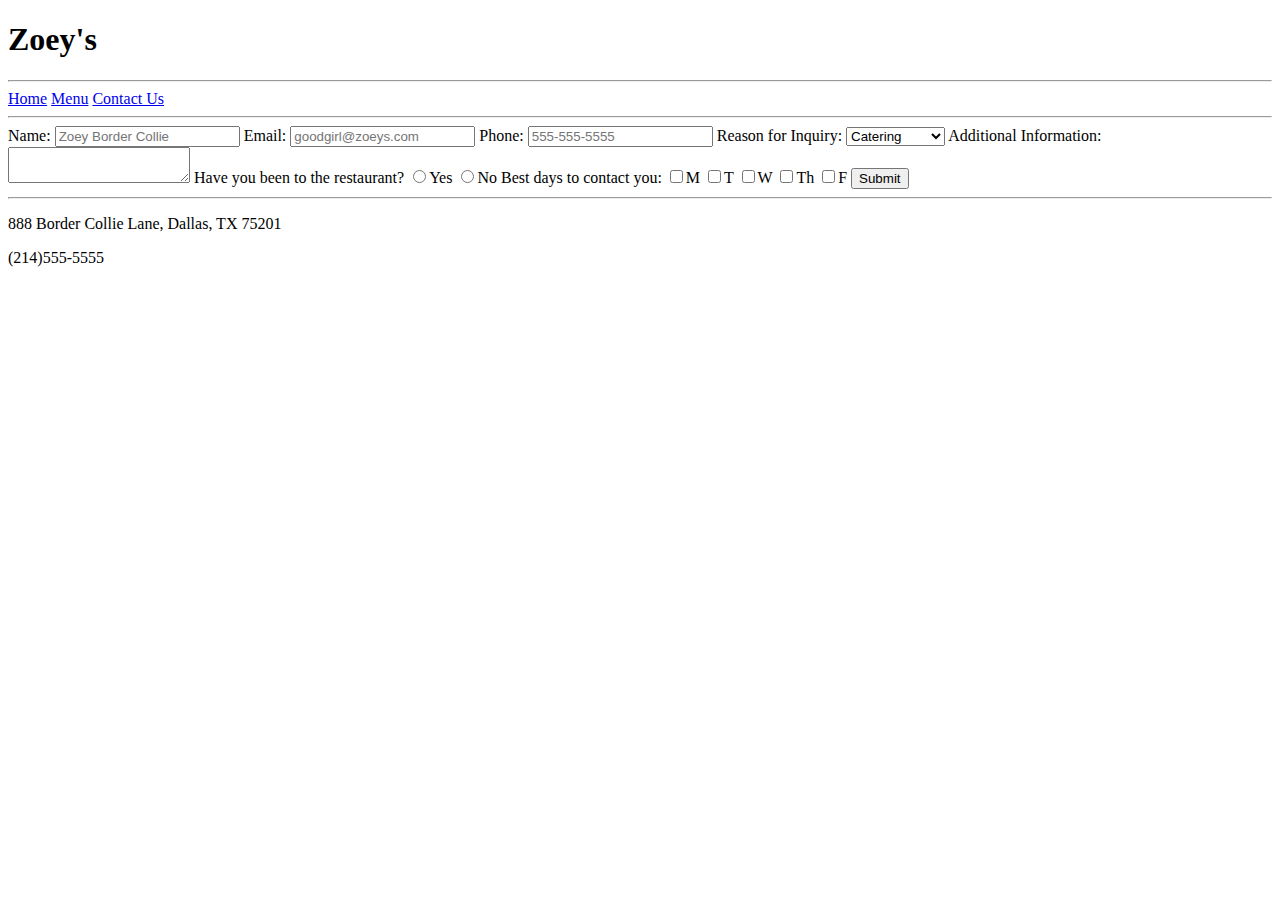
==== contact.html @ ace8f756 "Initial Commit" ====
<!DOCTYPE html>
<html lang="en" dir="ltr">
  <head>
    <meta charset="utf-8">
    <title>Zoey's | Contact Us</title>
  </head>
  <body>
    <main>
      <header>
        <h1>Zoey's</h1>
      </header>
      <hr>

      <nav>
        <a href="#">Home</a>
        <a href="#">Menu</a>
        <a href="#">Contact Us</a>
      </nav>
      <hr>

      <section>
        <form>
          <label>Name:
            <input type="text" placeholder="Zoey Border Collie">
          </label>
          <label>Email:
            <input type="email" placeholder="goodgirl@zoeys.com">
          </label>
          <label>Phone:
            <input type="text" placeholder="555-555-5555">
          </label>
          <label>Reason for Inquiry:
            <select>
              <option>Catering</option>
              <option>Private Party</option>
              <option>Feedback</option>
              <option>Other</option>
            </select>
          </label>
          <label>Additional Information:
            <textarea></textarea>
          </label>
          <label>Have you been to the restaurant?
            <input type="radio" value="yes">Yes
            <input type="radio" value="no">No
          </label>
          <label>Best days to contact you:
            <input type="checkbox" value="mon">M
            <input type="checkbox" value="tues">T
            <input type="checkbox" value="wed">W
            <input type="checkbox" value="thurs">Th
            <input type="checkbox" value="fri">F
          </label>
          <input type="submit" placeholder="Send Request">
        </form>
      </section>
      <hr>

      <footer>
        <p>888 Border Collie Lane, Dallas, TX 75201</p>
        <p>(214)555-5555</p>
      </footer>
    </main>
  </body>
</html>
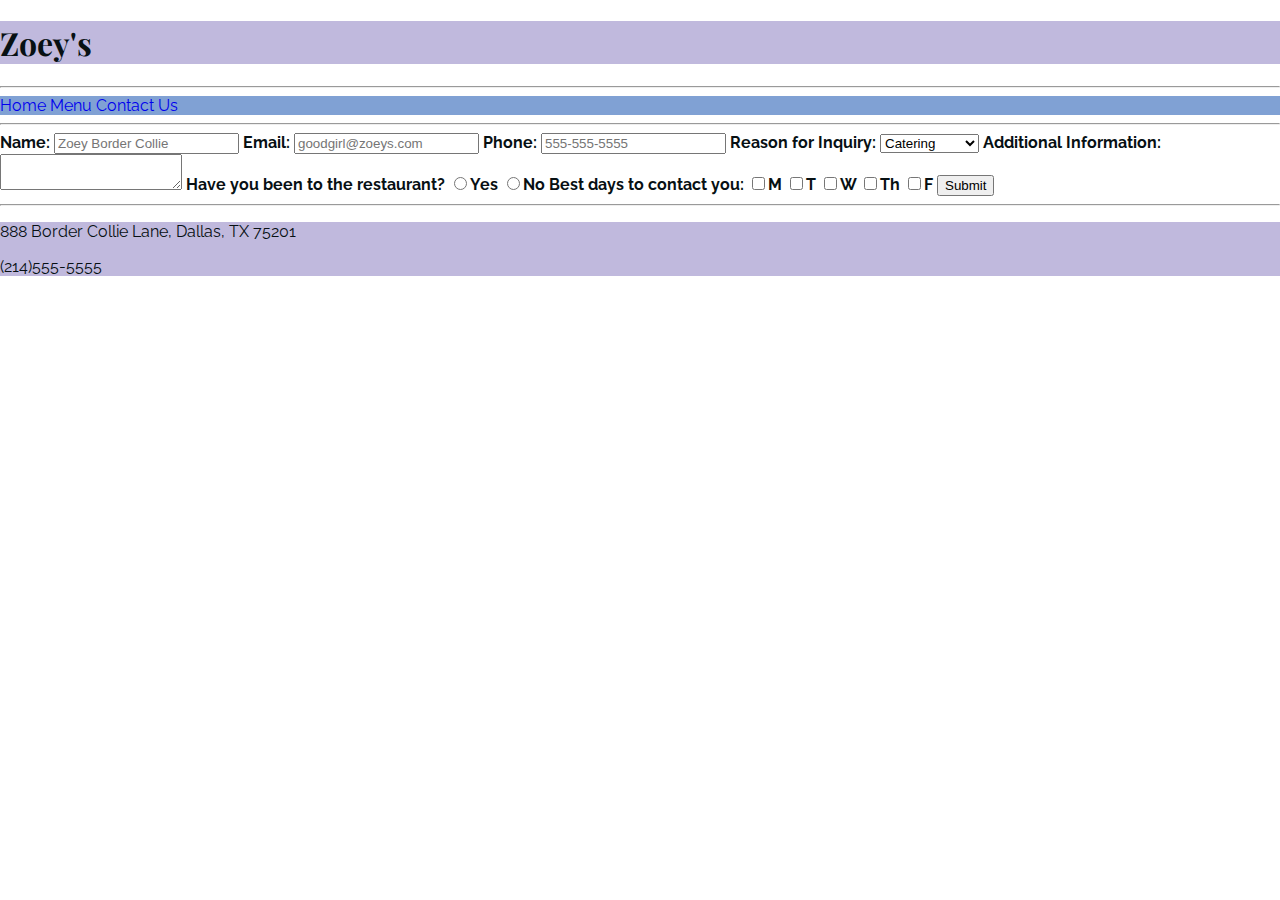
==== commit a9901c7f: "styling wip, added restaurantStyles.css" ====
--- a/contact.html
+++ b/contact.html
@@ -3,6 +3,15 @@
   <head>
     <meta charset="utf-8">
     <title>Zoey's | Contact Us</title>
+
+    <style>
+      /* All styles for contact form */
+      label {
+        font-weight: bold;
+      }
+    </style>
+
+    <link rel="stylesheet" type="text/css" href="restaurantStyles.css">
   </head>
   <body>
     <main>
@@ -12,9 +21,9 @@
       <hr>
 
       <nav>
-        <a href="#">Home</a>
-        <a href="#">Menu</a>
-        <a href="#">Contact Us</a>
+        <a href="index.html">Home</a>
+        <a href="menu.html">Menu</a>
+        <a href="contact.html">Contact Us</a>
       </nav>
       <hr>
 
--- a/restaurantStyles.css
+++ b/restaurantStyles.css
@@ -0,0 +1,34 @@
+@import url('https://fonts.googleapis.com/css?family=Playfair+Display:400,700,900|Raleway');
+
+body {
+  margin: 0;
+  padding: 0;
+  font-family: "Raleway", sans-serif;
+  color: #071013;
+}
+
+header {
+  font-family: "Playfair Display", serif;
+  font-weight: 900;
+  background-color: #c0b9dd;
+}
+
+nav {
+  background-color: #80a1d4;
+}
+
+a {
+  text-decoration: none;
+}
+
+a:visited {
+  color: #75c9c8;
+}
+
+a:hover {
+  font-weight: 900;
+}
+
+footer {
+  background-color: #c0b9dd;
+}
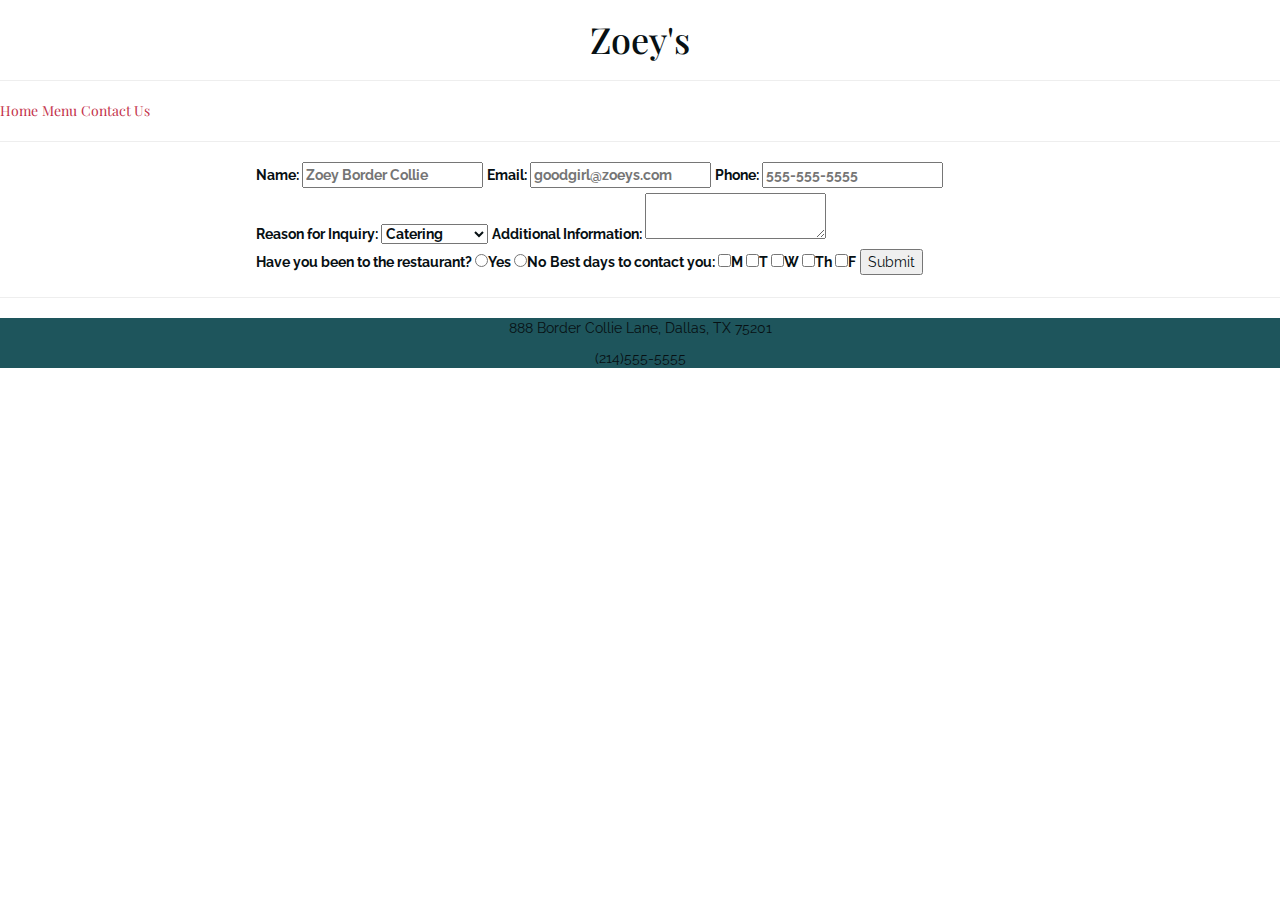
==== commit 52c33418: "Added BS, updated color scheme/positioning" ====
--- a/contact.html
+++ b/contact.html
@@ -2,15 +2,23 @@
 <html lang="en" dir="ltr">
   <head>
     <meta charset="utf-8">
+    <meta name="viewport" content="width=device-width, initial-scale=1">
     <title>Zoey's | Contact Us</title>
 
     <style>
       /* All styles for contact form */
       label {
         font-weight: bold;
+        display: block;
+      }
+
+      section {
+        width: 60%;
+        margin: 0 auto;
       }
     </style>
 
+    <link rel="stylesheet" href="https://maxcdn.bootstrapcdn.com/bootstrap/3.3.7/css/bootstrap.min.css" integrity="sha384-BVYiiSIFeK1dGmJRAkycuHAHRg32OmUcww7on3RYdg4Va+PmSTsz/K68vbdEjh4u" crossorigin="anonymous">
     <link rel="stylesheet" type="text/css" href="restaurantStyles.css">
   </head>
   <body>
@@ -70,5 +78,8 @@
         <p>(214)555-5555</p>
       </footer>
     </main>
+
+    <script src="https://ajax.googleapis.com/ajax/libs/jquery/1.12.4/jquery.min.js"></script>
+    <script src="js/bootstrap.min.js"></script>
   </body>
 </html>
--- a/restaurantStyles.css
+++ b/restaurantStyles.css
@@ -10,19 +10,21 @@
 header {
   font-family: "Playfair Display", serif;
   font-weight: 900;
-  background-color: #c0b9dd;
+  text-align: center;
 }
 
 nav {
-  background-color: #80a1d4;
+  background-color: rgba(255, 255, 255, 0.1);
 }
 
 a {
   text-decoration: none;
+  font-family: "Playfair Display", serif;
+  color: #C33149;
 }
 
 a:visited {
-  color: #75c9c8;
+  color: #1E555C;
 }
 
 a:hover {
@@ -30,5 +32,6 @@
 }
 
 footer {
-  background-color: #c0b9dd;
+  background-color: #1E555C;
+  text-align: center;
 }
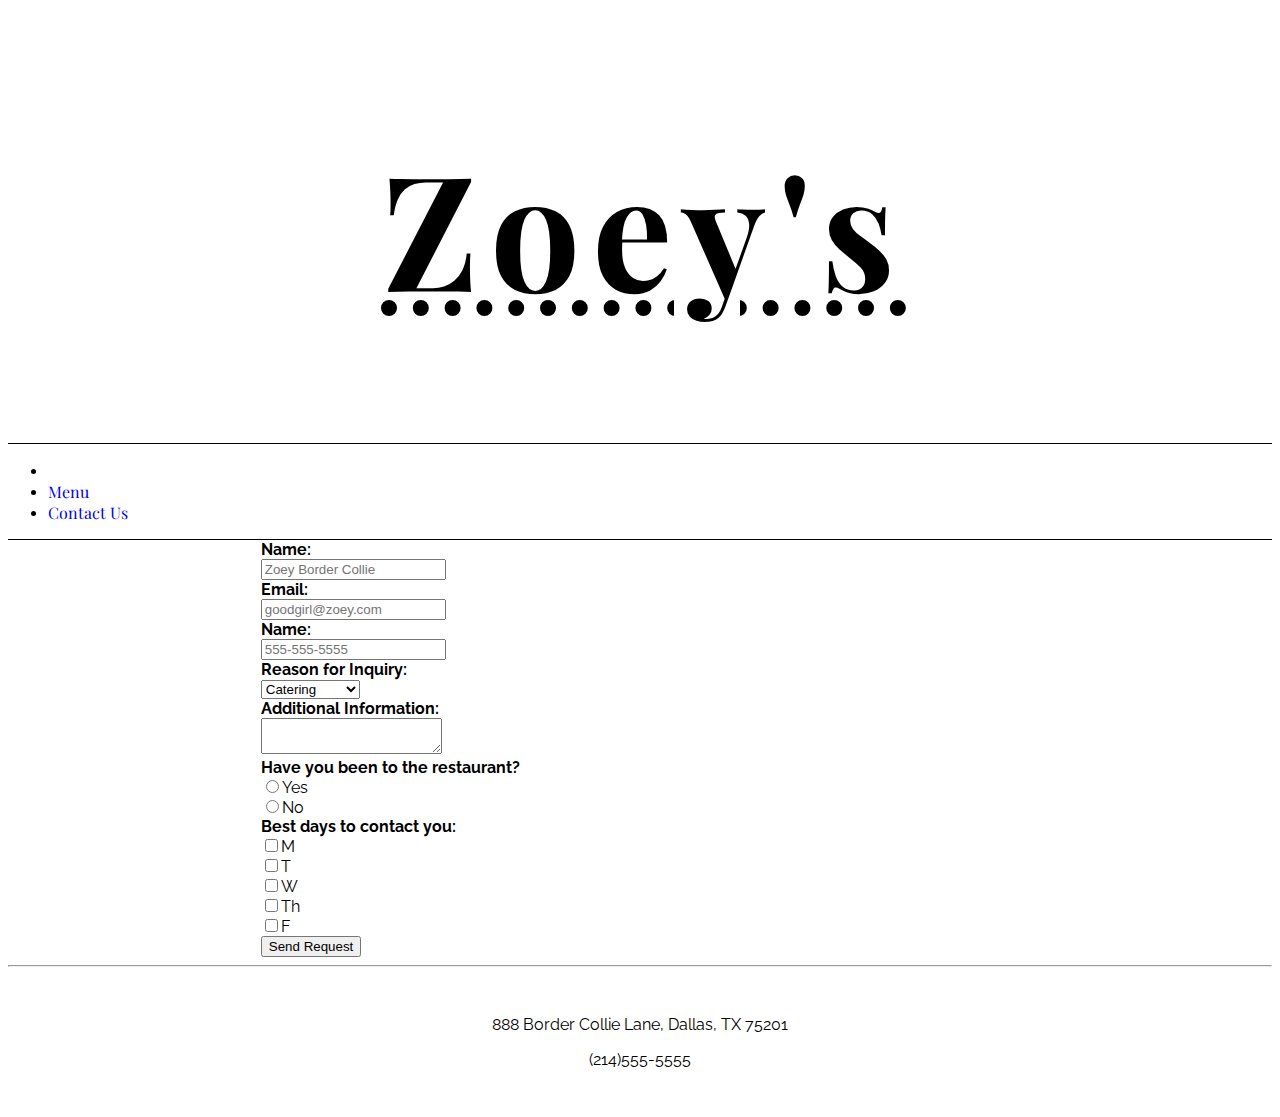
==== commit 6166100a: "Added JS validation, carousel, jumbotron, corrected form positioning, removed color scheme" ====
--- a/contact.html
+++ b/contact.html
@@ -7,6 +7,9 @@
 
     <style>
       /* All styles for contact form */
+      body {
+      }
+
       label {
         font-weight: bold;
         display: block;
@@ -18,57 +21,94 @@
       }
     </style>
 
-    <link rel="stylesheet" href="https://maxcdn.bootstrapcdn.com/bootstrap/3.3.7/css/bootstrap.min.css" integrity="sha384-BVYiiSIFeK1dGmJRAkycuHAHRg32OmUcww7on3RYdg4Va+PmSTsz/K68vbdEjh4u" crossorigin="anonymous">
+    <link rel="stylesheet" href="https://stackpath.bootstrapcdn.com/bootstrap/4.1.3/css/bootstrap.min.css" integrity="sha384-MCw98/SFnGE8fJT3GXwEOngsV7Zt27NXFoaoApmYm81iuXoPkFOJwJ8ERdknLPMO" crossorigin="anonymous">
     <link rel="stylesheet" type="text/css" href="restaurantStyles.css">
+    <link rel="stylesheet" href="https://use.fontawesome.com/releases/v5.3.1/css/all.css" integrity="sha384-mzrmE5qonljUremFsqc01SB46JvROS7bZs3IO2EmfFsd15uHvIt+Y8vEf7N7fWAU" crossorigin="anonymous">
   </head>
   <body>
     <main>
       <header>
         <h1>Zoey's</h1>
       </header>
-      <hr>
 
       <nav>
-        <a href="index.html">Home</a>
-        <a href="menu.html">Menu</a>
-        <a href="contact.html">Contact Us</a>
+        <ul class="nav nav-pills">
+          <li class="nav-item"><a href="index.html" class="nav-link"><i class="fas fa-home"></i></a></li>
+          <li class="nav-item"><a href="menu.html" class="nav-link">Menu</a></li>
+          <li class="nav-item"><a href="contact.html" class="nav-link active">Contact Us</a></li>
+        </ul>
       </nav>
-      <hr>
 
-      <section>
-        <form>
-          <label>Name:
-            <input type="text" placeholder="Zoey Border Collie">
-          </label>
-          <label>Email:
-            <input type="email" placeholder="goodgirl@zoeys.com">
-          </label>
-          <label>Phone:
-            <input type="text" placeholder="555-555-5555">
-          </label>
-          <label>Reason for Inquiry:
-            <select>
-              <option>Catering</option>
-              <option>Private Party</option>
-              <option>Feedback</option>
-              <option>Other</option>
-            </select>
-          </label>
-          <label>Additional Information:
-            <textarea></textarea>
-          </label>
-          <label>Have you been to the restaurant?
-            <input type="radio" value="yes">Yes
-            <input type="radio" value="no">No
-          </label>
-          <label>Best days to contact you:
-            <input type="checkbox" value="mon">M
-            <input type="checkbox" value="tues">T
-            <input type="checkbox" value="wed">W
-            <input type="checkbox" value="thurs">Th
-            <input type="checkbox" value="fri">F
-          </label>
-          <input type="submit" placeholder="Send Request">
+      <section class="container">
+        <form onsubmit="return validateForm();">
+          <div class="form-group row">
+            <label for="name" class="col-sm-3 col-form-label">Name:</label>
+            <div class="col-sm-9">
+              <input type="text" class="form-control" id="name" placeholder="Zoey Border Collie">
+            </div>
+          </div>
+          <div class="form-group row">
+            <label for="email" class="col-sm-3 col-form-label">Email:</label>
+            <div class="col-sm-9">
+              <input type="text" class="form-control" id="email" placeholder="goodgirl@zoey.com">
+            </div>
+          </div>
+          <div class="form-group row">
+            <label for="phone" class="col-sm-3 col-form-label">Name:</label>
+            <div class="col-sm-9">
+              <input type="text" class="form-control" id="phone" placeholder="555-555-5555">
+            </div>
+          </div>
+          <div class="form-group row">
+            <label for="inquiry" class="col-sm-3 col-form-label">Reason for Inquiry:</label>
+              <div class="col-sm-9">
+                <select id="inquiry" class="form-control">
+                  <option>Catering</option>
+                  <option>Private Party</option>
+                  <option>Feedback</option>
+                  <option>Other</option>
+                </select>
+              </div>
+            </div>
+          </div>
+          <div class="form-group row">
+            <label for="info" class="col-sm-3 col-form-label">Additional Information:</label>
+            <div class="col-sm-9">
+              <textarea id="info" class="form-control"></textarea>
+            </div>
+          </div>
+          <div class="form-group row">
+            <label for="newCX" class="col-sm-3 col-form-label">Have you been to the restaurant?</label>
+            <div class="col-sm-9">
+              <div class="form-check form-check-inline">
+                <input type="radio" name="newCX" value="yes">Yes
+              </div>
+              <div class="form-check form-check-inline">
+                <input type="radio" name="newCX" value="no">No
+              </div>
+            </div>
+          </div>
+          <div class="form-group row">
+            <label for="contact" class="col-sm-3 col-form-label">Best days to contact you:</label>
+            <div class="col-sm-9">
+              <div class="form-check form-check-inline">
+                <input type="checkbox" value="mon">M
+              </div>
+              <div class="form-check form-check-inline">
+                <input type="checkbox" value="tues">T
+              </div>
+              <div class="form-check form-check-inline">
+                <input type="checkbox" value="wed">W
+              </div>
+              <div class="form-check form-check-inline">
+                <input type="checkbox" value="thurs">Th
+              </div>
+              <div class="form-check form-check-inline">
+                <input type="checkbox" value="fri">F
+              </div>
+            </div>
+          </div>
+          <button type="submit" class="btn btn-primary">Send Request</button>
         </form>
       </section>
       <hr>
@@ -79,7 +119,9 @@
       </footer>
     </main>
 
-    <script src="https://ajax.googleapis.com/ajax/libs/jquery/1.12.4/jquery.min.js"></script>
-    <script src="js/bootstrap.min.js"></script>
+    <script src="https://code.jquery.com/jquery-3.3.1.slim.min.js" integrity="sha384-q8i/X+965DzO0rT7abK41JStQIAqVgRVzpbzo5smXKp4YfRvH+8abtTE1Pi6jizo" crossorigin="anonymous"></script>
+    <script src="https://cdnjs.cloudflare.com/ajax/libs/popper.js/1.14.3/umd/popper.min.js" integrity="sha384-ZMP7rVo3mIykV+2+9J3UJ46jBk0WLaUAdn689aCwoqbBJiSnjAK/l8WvCWPIPm49" crossorigin="anonymous"></script>
+    <script src="https://stackpath.bootstrapcdn.com/bootstrap/4.1.3/js/bootstrap.min.js" integrity="sha384-ChfqqxuZUCnJSK3+MXmPNIyE6ZbWh2IMqE241rYiqJxyMiZ6OW/JmZQ5stwEULTy" crossorigin="anonymous"></script>
+    <script src="restaurantStyles.js"></script>
   </body>
 </html>
--- a/restaurantStyles.css
+++ b/restaurantStyles.css
@@ -1,30 +1,44 @@
 @import url('https://fonts.googleapis.com/css?family=Playfair+Display:400,700,900|Raleway');
 
 body {
-  margin: 0;
-  padding: 0;
   font-family: "Raleway", sans-serif;
-  color: #071013;
 }
 
+.noscript {
+    width:100%;
+    height:100%; /* will cover the text displayed when javascript is enabled*/
+    z-index:100000; /* higher than other z-index */
+    position:absolute;
+ }
+ .noscript #div100{
+     display:block;
+     height:100%;
+     background-color:white;
+ }
+
 header {
+  width: 100%;
+  padding: .25rem;
   font-family: "Playfair Display", serif;
   font-weight: 900;
+  font-size: 5rem;
+  letter-spacing: .75rem;
+  text-decoration: underline;
+  text-decoration-style: dotted;
   text-align: center;
 }
 
 nav {
-  background-color: rgba(255, 255, 255, 0.1);
+  border-bottom: 1px solid black;
+  border-top: 1px solid black;
 }
 
 a {
   text-decoration: none;
   font-family: "Playfair Display", serif;
-  color: #C33149;
 }
 
 a:visited {
-  color: #1E555C;
 }
 
 a:hover {
@@ -32,6 +46,7 @@
 }
 
 footer {
-  background-color: #1E555C;
+  width: 100%;
+  padding: 1.5rem 0;
   text-align: center;
 }
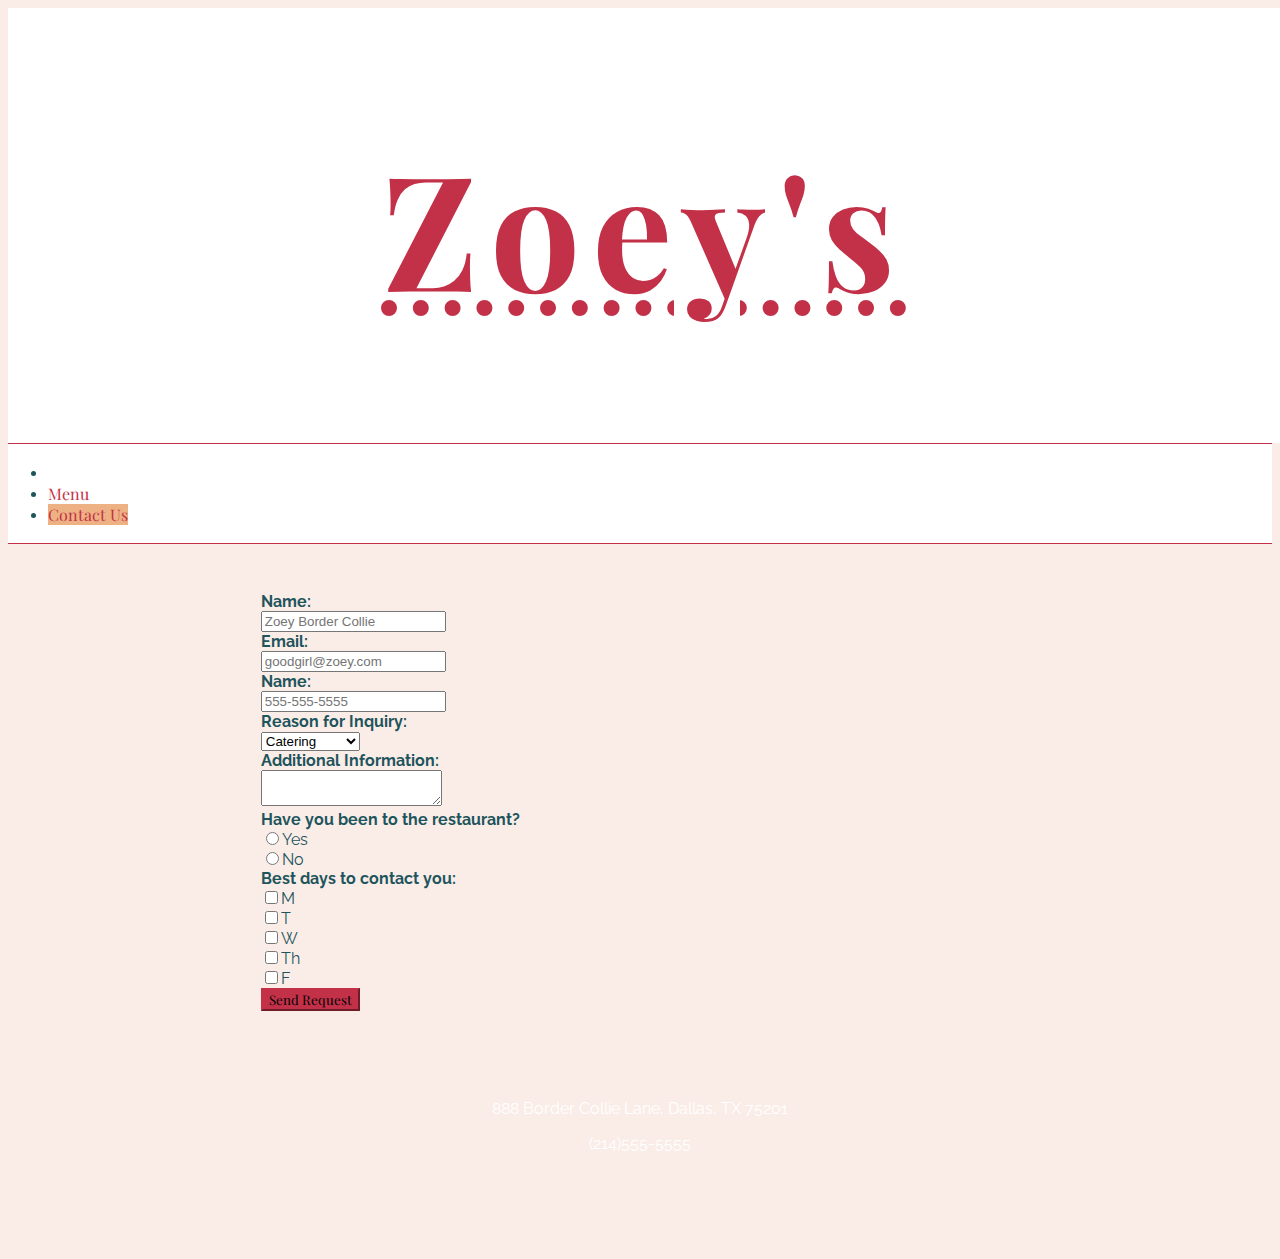
==== commit ae30c40e: "Added photos, css positioning complete for menu and contact, index WIP" ====
--- a/contact.html
+++ b/contact.html
@@ -5,9 +5,16 @@
     <meta name="viewport" content="width=device-width, initial-scale=1">
     <title>Zoey's | Contact Us</title>
 
+    <link rel="stylesheet" href="https://stackpath.bootstrapcdn.com/bootstrap/4.1.3/css/bootstrap.min.css" integrity="sha384-MCw98/SFnGE8fJT3GXwEOngsV7Zt27NXFoaoApmYm81iuXoPkFOJwJ8ERdknLPMO" crossorigin="anonymous">
+    <link rel="stylesheet" type="text/css" href="restaurantStyles.css">
+    <link rel="stylesheet" href="https://use.fontawesome.com/releases/v5.3.1/css/all.css" integrity="sha384-mzrmE5qonljUremFsqc01SB46JvROS7bZs3IO2EmfFsd15uHvIt+Y8vEf7N7fWAU" crossorigin="anonymous">
+
     <style>
       /* All styles for contact form */
-      body {
+      section {
+        padding: 3rem 0;
+        width: 60%;
+        margin: 0 auto;
       }
 
       label {
@@ -15,15 +22,18 @@
         display: block;
       }
 
-      section {
-        width: 60%;
-        margin: 0 auto;
+      .btn-primary {
+        background-color: #C33149;
+        border-color: #C33149;
+        font-family: "Playfair Display", serif;
+      }
+
+      .btn-primary:hover {
+        background-color: #D03953;
+        border-color: #D03953;
       }
     </style>
 
-    <link rel="stylesheet" href="https://stackpath.bootstrapcdn.com/bootstrap/4.1.3/css/bootstrap.min.css" integrity="sha384-MCw98/SFnGE8fJT3GXwEOngsV7Zt27NXFoaoApmYm81iuXoPkFOJwJ8ERdknLPMO" crossorigin="anonymous">
-    <link rel="stylesheet" type="text/css" href="restaurantStyles.css">
-    <link rel="stylesheet" href="https://use.fontawesome.com/releases/v5.3.1/css/all.css" integrity="sha384-mzrmE5qonljUremFsqc01SB46JvROS7bZs3IO2EmfFsd15uHvIt+Y8vEf7N7fWAU" crossorigin="anonymous">
   </head>
   <body>
     <main>
@@ -111,9 +121,8 @@
           <button type="submit" class="btn btn-primary">Send Request</button>
         </form>
       </section>
-      <hr>
 
-      <footer>
+      <footer class="fixed-bottom position-relative"> <!--white space at bottom-->
         <p>888 Border Collie Lane, Dallas, TX 75201</p>
         <p>(214)555-5555</p>
       </footer>
--- a/restaurantStyles.css
+++ b/restaurantStyles.css
@@ -2,6 +2,8 @@
 
 body {
   font-family: "Raleway", sans-serif;
+  background-color: #FAEDE8;
+  color: #1E555C;
 }
 
 .noscript {
@@ -17,9 +19,11 @@
  }
 
 header {
+  background-color: white;
+  color: #C33149;
   width: 100%;
   padding: .25rem;
-  font-family: "Playfair Display", serif;
+  font-family: "Playfair Display", serif; /*add text shadow?*/
   font-weight: 900;
   font-size: 5rem;
   letter-spacing: .75rem;
@@ -29,16 +33,24 @@
 }
 
 nav {
-  border-bottom: 1px solid black;
-  border-top: 1px solid black;
+  background-color: white;
+  padding: .1rem 0;
+  border-bottom: 1px solid #C33149;
+  border-top: 1px solid #C33149;
+}
+
+.active {
+  background-color: #EDB183 !important;
 }
 
 a {
   text-decoration: none;
   font-family: "Playfair Display", serif;
+  color: #C33149;
 }
 
 a:visited {
+  color: #EDB183;
 }
 
 a:hover {
@@ -46,6 +58,11 @@
 }
 
 footer {
+  background-image: url(https://source.unsplash.com/Gg5-K-mJwuQ);
+  background-size: cover;
+  background-position: center;
+  color: white;
+  height: 9rem;
   width: 100%;
   padding: 1.5rem 0;
   text-align: center;
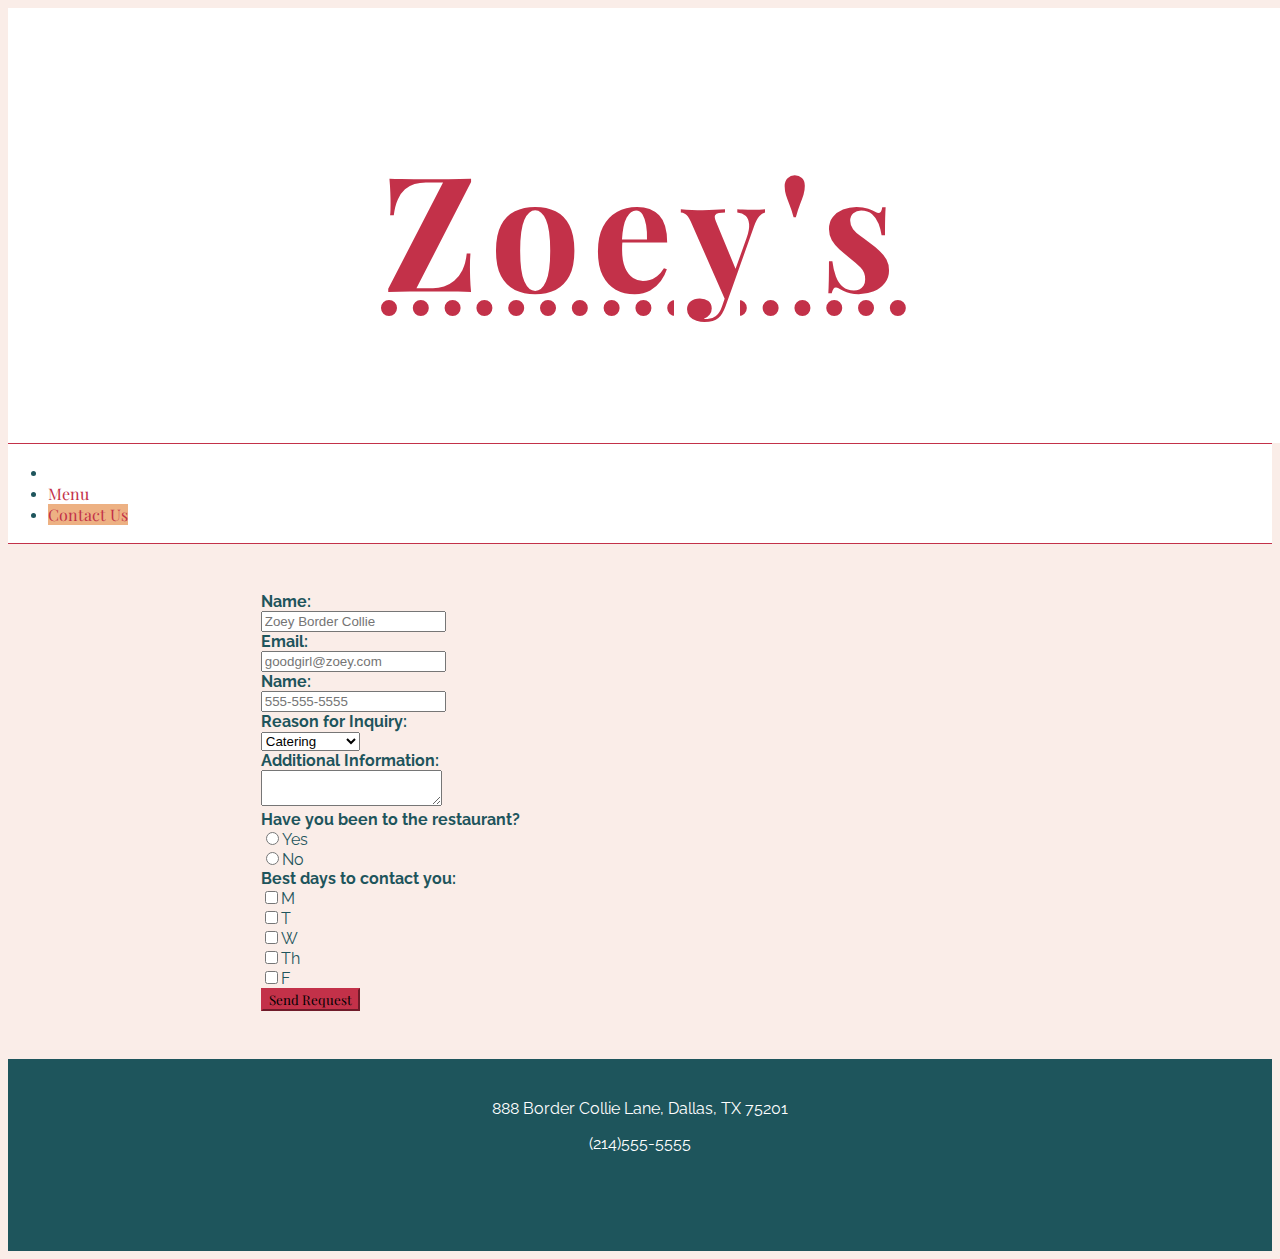
==== commit b7d4d293: "Fixed carousel, added JS disabled noscript message" ====
--- a/contact.html
+++ b/contact.html
@@ -29,8 +29,9 @@
       }
 
       .btn-primary:hover {
-        background-color: #D03953;
-        border-color: #D03953;
+        background-color: white;
+        border-color: #C33149;
+        color: #C33149;
       }
     </style>
 
@@ -122,7 +123,7 @@
         </form>
       </section>
 
-      <footer class="fixed-bottom position-relative"> <!--white space at bottom-->
+      <footer> 
         <p>888 Border Collie Lane, Dallas, TX 75201</p>
         <p>(214)555-5555</p>
       </footer>
--- a/restaurantStyles.css
+++ b/restaurantStyles.css
@@ -6,24 +6,12 @@
   color: #1E555C;
 }
 
-.noscript {
-    width:100%;
-    height:100%; /* will cover the text displayed when javascript is enabled*/
-    z-index:100000; /* higher than other z-index */
-    position:absolute;
- }
- .noscript #div100{
-     display:block;
-     height:100%;
-     background-color:white;
- }
-
 header {
   background-color: white;
   color: #C33149;
   width: 100%;
   padding: .25rem;
-  font-family: "Playfair Display", serif; /*add text shadow?*/
+  font-family: "Playfair Display", serif;
   font-weight: 900;
   font-size: 5rem;
   letter-spacing: .75rem;
@@ -53,14 +41,17 @@
   color: #EDB183;
 }
 
+a:visited:hover {
+  color: #EDB183;
+}
+
 a:hover {
+  color: #C33149;
   font-weight: 900;
 }
 
 footer {
-  background-image: url(https://source.unsplash.com/Gg5-K-mJwuQ);
-  background-size: cover;
-  background-position: center;
+  background-color: #1E555C;
   color: white;
   height: 9rem;
   width: 100%;
